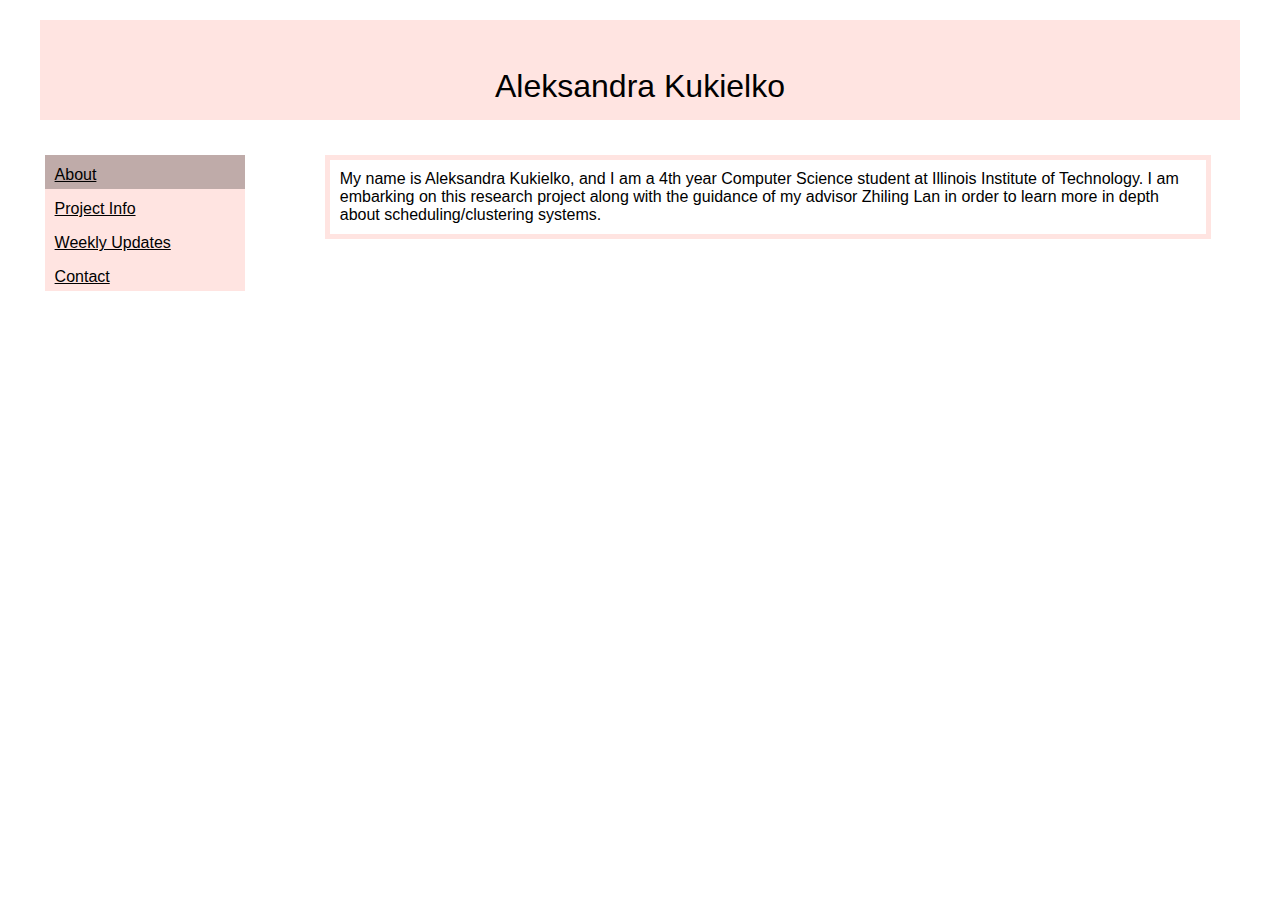
==== index.html @ b7265f26 "Old Stuff" ====
<!DOCTYPE html>
<html>
<head>
<link rel="stylesheet" type="text/css" href="screen.css">
<meta name="viewport" content="width=device-width">

</head>
<body>
  <div class="ayyy">
  <div class="intro">
  <h1>Aleksandra Kukielko</h1>
  <div class="details">
  <div class="one">
    <ul>
    <li><a class="active" href="index.html">About</a></li>
    <li><a href="project.html">Project Info</a></li>
    <li><a href="weekly.html">Weekly Updates</a></li>
    <li><a href="contact.html">Contact</a></li>
  </ul>
  </div>
  <div class="two">
  <p>My name is Aleksandra Kukielko, and I am a 4th year Computer Science student at Illinois Institute of Technology.  I am embarking on this research project along with the guidance of my advisor Zhiling Lan in order to learn more in depth about scheduling/clustering systems. </p></div>
</div>
</div>
</body>
</html>
---- screen.css ----
@import "compass/css3";

.details{
  margin-top: 50px;}
.intro{
  justify-content: center;
  align-content: center;
  align-items: center;
  height: 100px;
  width: 95%;
  margin: 0 auto;
  margin-top: 20px;
  background-color: mistyrose;
}
.one{
  left: 50px;
  height:100px;
  width:20%;
  margin-right: 40px;
  margin-left: 5px;
  float: left;
  font-family: Helvetica;

}
.two{
  border: 5px solid mistyrose;
  font-family: Helvetica;
  height: auto;
  width:73%;
  float: left;
}
h1{
  padding-top: 27px;
  text-align: center;
  font-family: Helvetica;
  font-weight: lighter;
}
ul{
  line-height: 23px;
  list-style-type: none;
  width:200px;
  background-color: mistyrose;
  margin: 0;
  padding: 0;
}
li a{
  display:block;
  color: black;
  padding: 8px 0 3px 10px;
}
.active {
    background-color: #BFABA9;
    color: black;
}
li a:hover:not(.active) {
  background-color: #E5CDCA;
    color: white;}
p{
  margin: 10px;
  font-weight: lighter;
}
h2{
  margin: 5px;
}
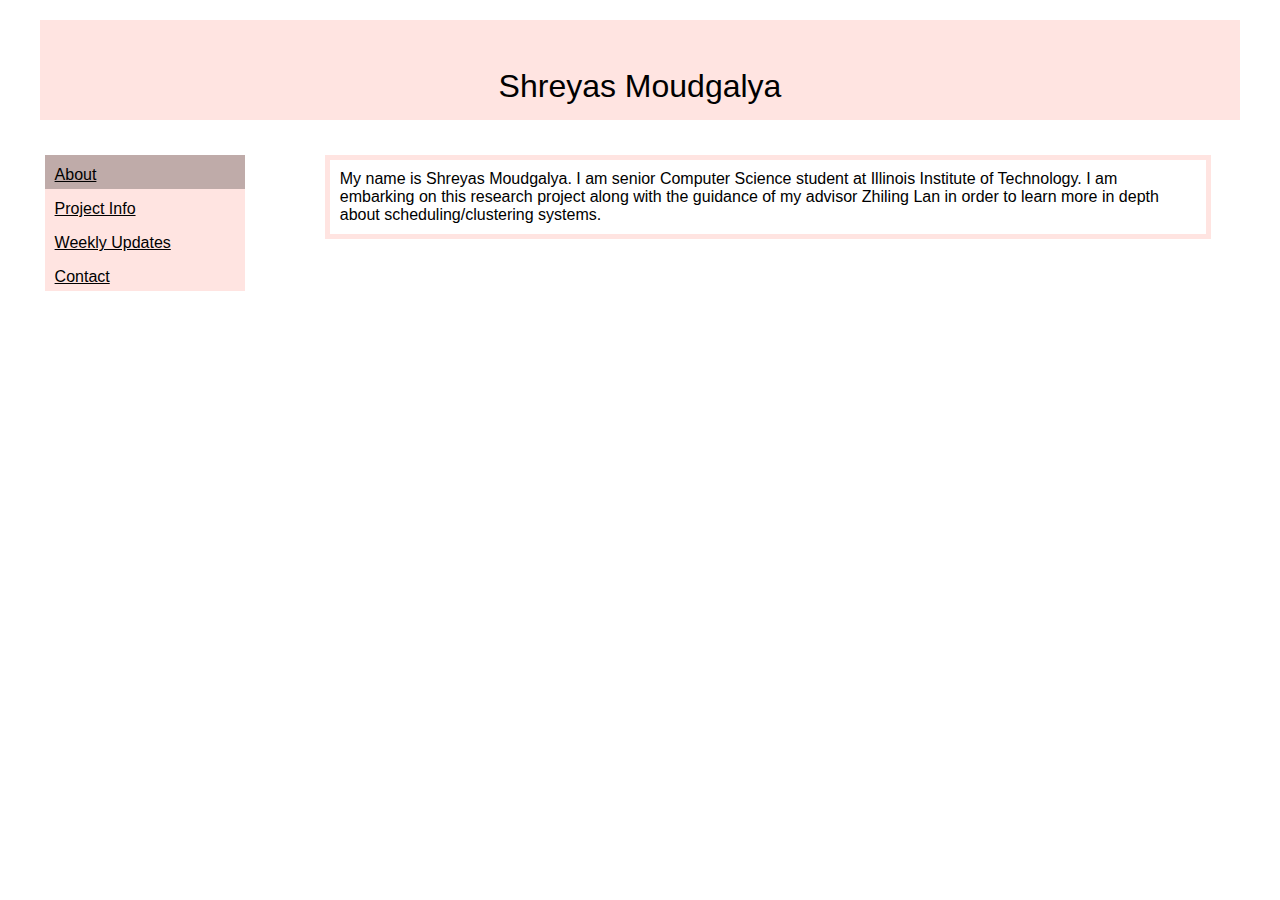
==== commit d58865e8: "new changes" ====
--- a/index.html
+++ b/index.html
@@ -8,7 +8,7 @@
 <body>
   <div class="ayyy">
   <div class="intro">
-  <h1>Aleksandra Kukielko</h1>
+  <h1>Shreyas Moudgalya</h1>
   <div class="details">
   <div class="one">
     <ul>
@@ -19,7 +19,7 @@
   </ul>
   </div>
   <div class="two">
-  <p>My name is Aleksandra Kukielko, and I am a 4th year Computer Science student at Illinois Institute of Technology.  I am embarking on this research project along with the guidance of my advisor Zhiling Lan in order to learn more in depth about scheduling/clustering systems. </p></div>
+  <p>My name is Shreyas Moudgalya. I am senior Computer Science student at Illinois Institute of Technology.  I am embarking on this research project along with the guidance of my advisor Zhiling Lan in order to learn more in depth about scheduling/clustering systems. </p></div>
 </div>
 </div>
 </body>
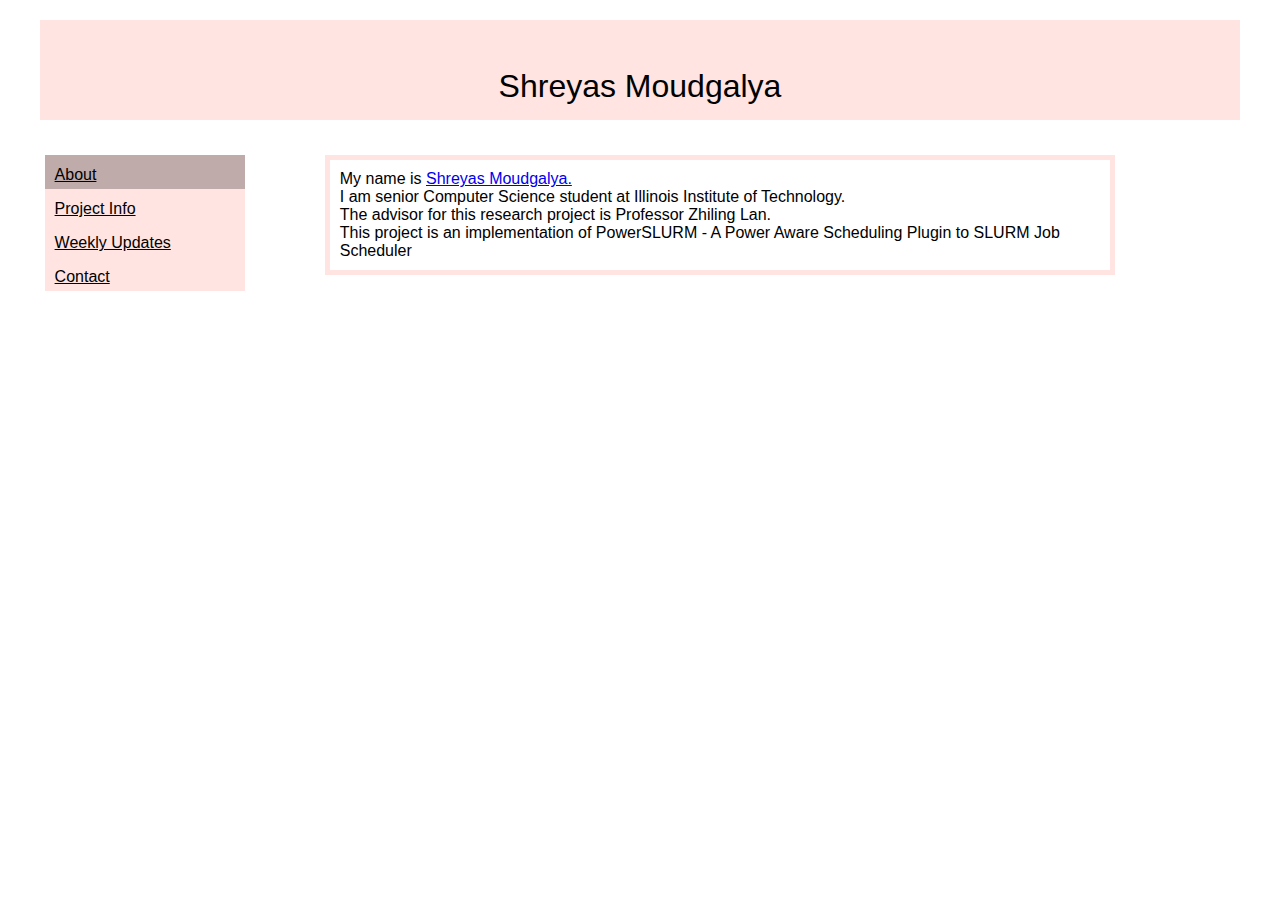
==== commit bb2388d0: "updates" ====
--- a/index.html
+++ b/index.html
@@ -19,7 +19,11 @@
   </ul>
   </div>
   <div class="two">
-  <p>My name is Shreyas Moudgalya. I am senior Computer Science student at Illinois Institute of Technology.  I am embarking on this research project along with the guidance of my advisor Zhiling Lan in order to learn more in depth about scheduling/clustering systems. </p></div>
+  <p>My name is <a href="http://shreyasmoudgalya.me/">Shreyas Moudgalya.</a> 
+  <br>I am senior Computer Science student at Illinois Institute of Technology.  
+  <br>The advisor for this research project is Professor Zhiling Lan. 
+  <br>This project is an implementation of PowerSLURM - A Power Aware Scheduling Plugin to SLURM Job Scheduler</p>
+  </div>
 </div>
 </div>
 </body>
--- a/screen.css
+++ b/screen.css
@@ -26,7 +26,7 @@
   border: 5px solid mistyrose;
   font-family: Helvetica;
   height: auto;
-  width:73%;
+  width:65%;
   float: left;
 }
 h1{
